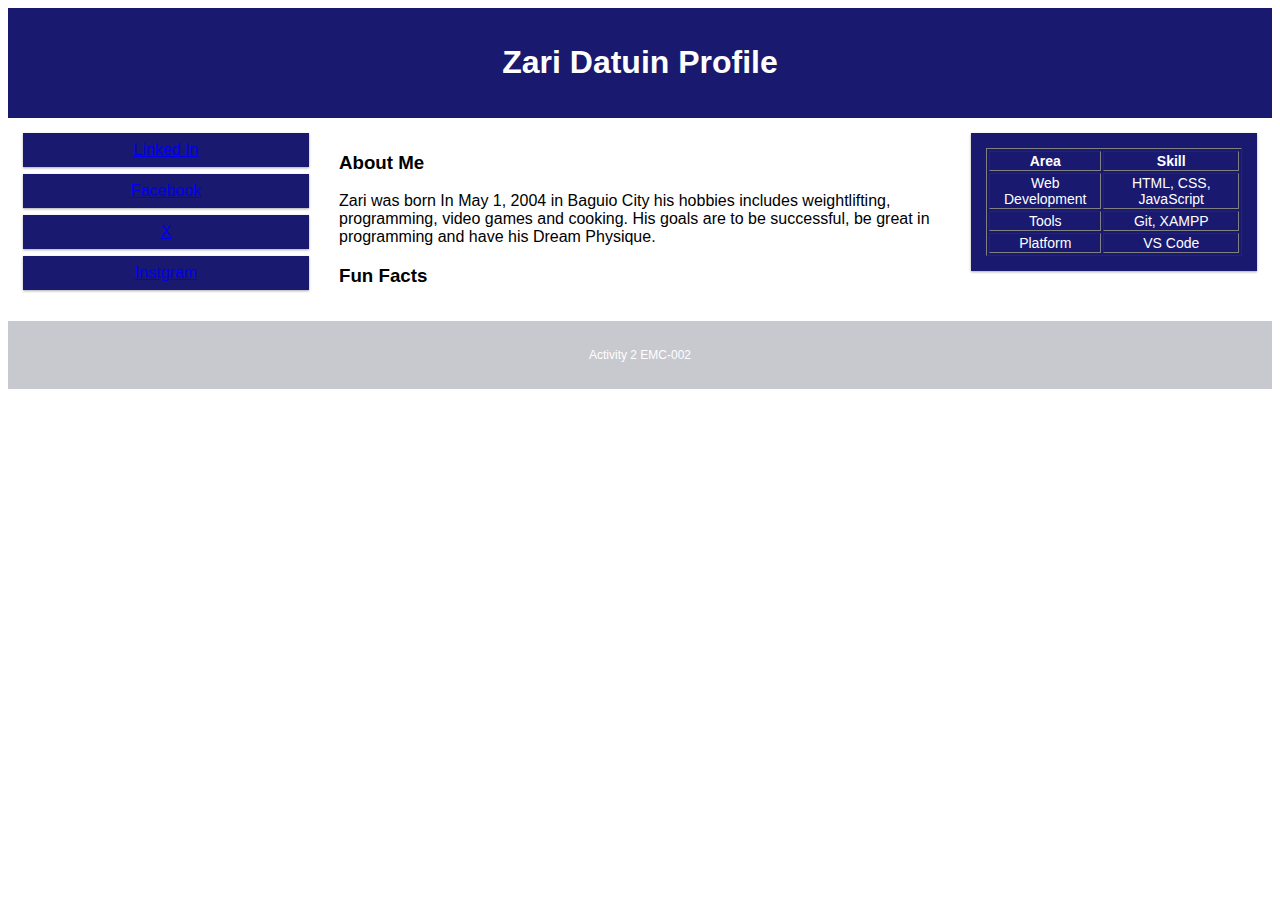
==== activity2.html @ 66c2f836 "asd" ====
<!DOCTYPE html>
<html>
<head>
<meta name="viewport" content="width=device-width, initial-scale=1.0">
<link rel="stylesheet" href="responsive.css">
</head>
<body>

<div class="header">
  <h1>Zari Datuin Profile</h1>
</div>

<div class="row">
  <div class="col-3 menu">
    <ul>
      <li><a href="https://Linkedin.com/zaridatuin" target="_blank">Linked In</a></li>
      <li><a href="https://facebook.com/z.datuin" target="_blank">Facebook</a></li>
      <li><a href="https://x.com/zaridatuin" target="_blank">X</a></li>
      <li><a href="https://instagram.com/z.datuin" target="_blank">Instgram</a></li>
    </ul>
  </div>

  <div class="col-6">
    <h3>About Me</h3>
    <p>Zari was born In May 1, 2004 in Baguio City his hobbies includes weightlifting, programming, video games and cooking.
        His goals are to be successful, be great in programming and have his Dream Physique.</p>

    <h3>Fun Facts</h3>
  </div>

  <div class="col-3">
    <div class="aside">
        <table border="1">
        
            <tr>
                <th>Area</th>
                <th>Skill</th>
            </tr>
            <tr>
                <td>Web Development </td>
                <td>HTML, CSS, JavaScript</td>
            </tr>
            <tr>
                <td>Tools</td>
                <td>Git, XAMPP</td>
            </tr>
            <tr>
                <td>Platform</td>
                <td>VS Code</td>
            </tr>
        </table>
    </div>
  </div>
</div>

<div class="footer">
  <p>Activity 2 EMC-002</p>
</div>

</body>
</html>
---- responsive.css ----
* {
    box-sizing: border-box;
  }
  
  .row::after {
    content: "";
    clear: both;
    display: table;
  }
  
  [class*="col-"] {
    float: left;
    padding: 15px;
  }
  
  html {
    font-family: "Lucida Sans", sans-serif;
    
  }
  
  .header {
    background-color: midnightblue;
    color: #ffffff;
    padding: 15px;
    text-align: center;
  }
  
  .menu ul {
    list-style-type: none;
    
    margin: 0;
    padding: 0;
  }
  
  .menu li {

    padding: 8px;
    margin-bottom: 7px;
    background-color: midnightblue;
    color: #ffffff;
    box-shadow: 0 1px 3px rgba(0,0,0,0.12), 0 1px 2px rgba(0,0,0,0.24);
    text-align: center;
    
    
  }
  
  .menu li:hover {
    background-color: rgb(0, 0, 246);
  }
  
  .aside {
    background-color: midnightblue;
    padding: 15px;
    color: #ffffff;
    text-align: center;
    font-size: 14px;
    box-shadow: 0 1px 3px rgba(0,0,0,0.12), 0 1px 2px rgba(0,0,0,0.24);
  }
  
  .footer {
    background-color: rgb(200, 200, 207);
    color: #ffffff;
    text-align: center;
    font-size: 12px;
    padding: 15px;
  }
  
 
  [class*="col-"] {
    width: 100%;
  }
  
  @media only screen and (min-width: 768px) {
    /* For desktop: */
    .col-1 {width: 8.33%;}
    .col-2 {width: 16.66%;}
    .col-3 {width: 25%;}
    .col-4 {width: 33.33%;}
    .col-5 {width: 41.66%;}
    .col-6 {width: 50%;}
    .col-7 {width: 58.33%;}
    .col-8 {width: 66.66%;}
    .col-9 {width: 75%;}
    .col-10 {width: 83.33%;}
    .col-11 {width: 91.66%;}
    .col-12 {width: 100%;}
  }
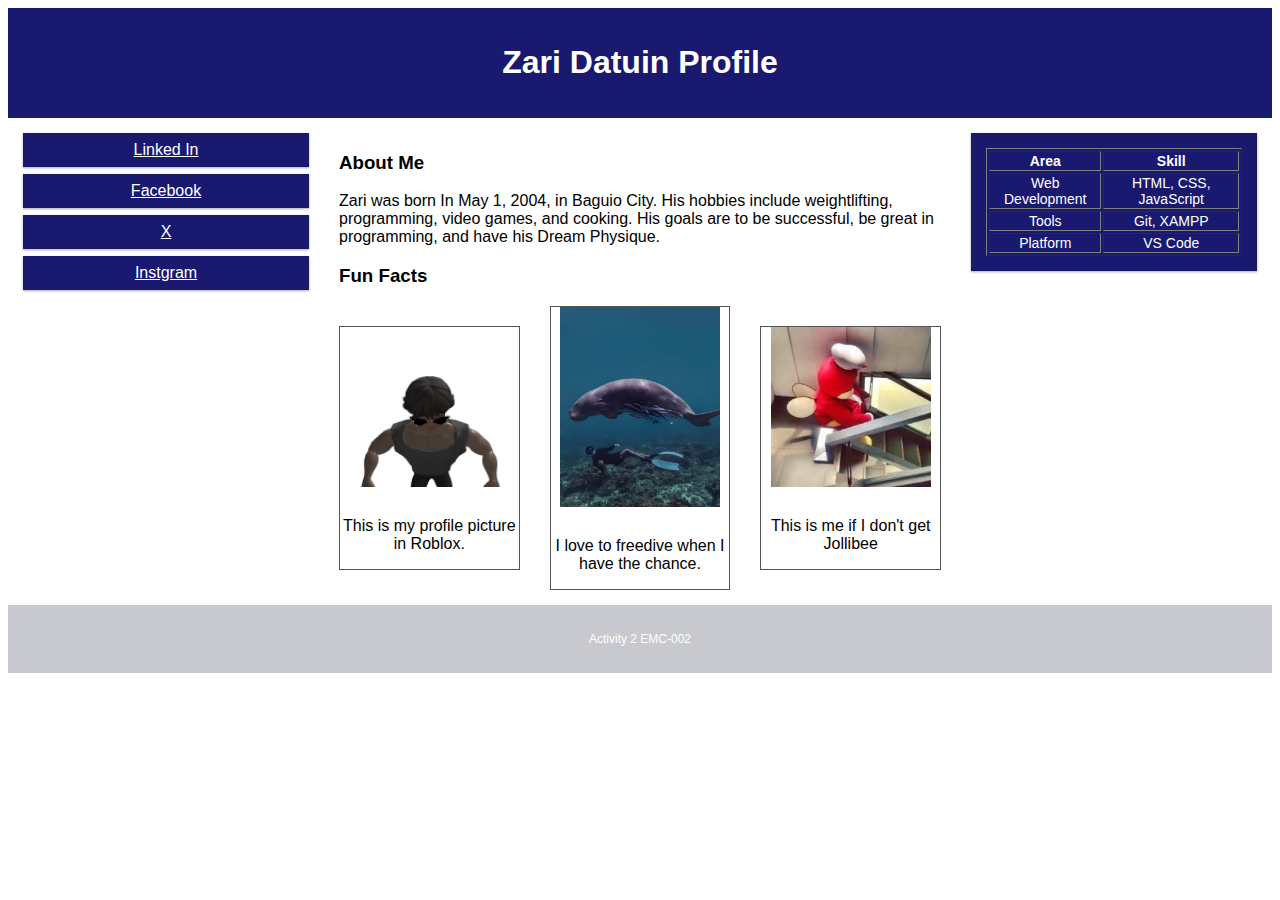
==== commit 57cc6ebf: "asd" ====
--- a/activity2.html
+++ b/activity2.html
@@ -1,61 +1,202 @@
 <!DOCTYPE html>
-<html>
+<html lang="en">
 <head>
-<meta name="viewport" content="width=device-width, initial-scale=1.0">
-<link rel="stylesheet" href="responsive.css">
+    <meta name="viewport" content="width=device-width, initial-scale=1.0">
+   
+    <style>
+       *{
+    box-sizing: border-box;
+  }
+  
+  .row::after {
+    content: "";
+    clear: both;
+    display: table;
+  }
+  
+  [class*="col-"] {
+    float: left;
+    padding: 15px;
+  }
+  
+  html {
+    font-family: "Lucida Sans", sans-serif;
+    
+  }
+  
+  .header {
+    background-color: midnightblue;
+    color: #ffffff;
+    padding: 15px;
+    text-align: center;
+  }
+  
+  .menu ul {
+    list-style-type: none;
+    
+    margin: 0;
+    padding: 0;
+  }
+
+  .menu a {
+    color: #ffffff;
+  }
+  .container{
+    display: flex;
+    flex-direction: row;
+    justify-content: space-between;
+    align-items: center;
+    flex-wrap: wrap;
+}
+
+
+  .container img {
+  
+  max-width: 100%;
+  height: auto;
+  margin-bottom: 10px;
+}
+    
+
+
+.container div {
+  border: 1px solid #555;
+    width: 30%;
+    text-align: center;
+}
+  .menu li {
+
+    padding: 8px;
+    margin-bottom: 7px;
+    background-color: midnightblue;
+    color: #ffffff;
+    box-shadow: 0 1px 3px rgba(0,0,0,0.12), 0 1px 2px rgba(0,0,0,0.24);
+    text-align: center;
+    
+    
+  }
+  
+  .menu li:hover {
+    background-color: rgb(0, 0, 246);
+  }
+  
+  .aside {
+    background-color: midnightblue;
+    padding: 15px;
+    color: #ffffff;
+    text-align: center;
+    font-size: 14px;
+    box-shadow: 0 1px 3px rgba(0,0,0,0.12), 0 1px 2px rgba(0,0,0,0.24);
+  }
+  
+  .footer {
+    background-color: rgb(200, 200, 207);
+    color: #ffffff;
+    text-align: center;
+    font-size: 12px;
+    padding: 15px;
+  }
+  
+ 
+  [class*="col-"] {
+    width: 100%;
+  }
+  table{
+    overflow-x:auto;
+  }
+  
+  @media only screen and (min-width: 768px) {
+    /* For desktop: */
+    .col-1 {width: 8.33%;}
+    .col-2 {width: 16.66%;}
+    .col-3 {width: 25%;}
+    .col-4 {width: 33.33%;}
+    .col-5 {width: 41.66%;}
+    .col-6 {width: 50%;}
+    .col-7 {width: 58.33%;}
+    .col-8 {width: 66.66%;}
+    .col-9 {width: 75%;}
+    .col-10 {width: 83.33%;}
+    .col-11 {width: 91.66%;}
+    .col-12 {width: 100%;}
+  }
+    </style>
+    
 </head>
+
 <body>
 
-<div class="header">
-  <h1>Zari Datuin Profile</h1>
-</div>
-
-<div class="row">
-  <div class="col-3 menu">
-    <ul>
-      <li><a href="https://Linkedin.com/zaridatuin" target="_blank">Linked In</a></li>
-      <li><a href="https://facebook.com/z.datuin" target="_blank">Facebook</a></li>
-      <li><a href="https://x.com/zaridatuin" target="_blank">X</a></li>
-      <li><a href="https://instagram.com/z.datuin" target="_blank">Instgram</a></li>
-    </ul>
-  </div>
-
-  <div class="col-6">
-    <h3>About Me</h3>
-    <p>Zari was born In May 1, 2004 in Baguio City his hobbies includes weightlifting, programming, video games and cooking.
-        His goals are to be successful, be great in programming and have his Dream Physique.</p>
-
-    <h3>Fun Facts</h3>
-  </div>
-
-  <div class="col-3">
-    <div class="aside">
-        <table border="1">
-        
-            <tr>
-                <th>Area</th>
-                <th>Skill</th>
-            </tr>
-            <tr>
-                <td>Web Development </td>
-                <td>HTML, CSS, JavaScript</td>
-            </tr>
-            <tr>
-                <td>Tools</td>
-                <td>Git, XAMPP</td>
-            </tr>
-            <tr>
-                <td>Platform</td>
-                <td>VS Code</td>
-            </tr>
-        </table>
+    <div class="header">
+        <h1>Zari Datuin Profile</h1>
     </div>
-  </div>
-</div>
-
-<div class="footer">
-  <p>Activity 2 EMC-002</p>
-</div>
+
+    <div class="row">
+        <div class="col-3 menu">
+            <ul>
+                <li><a href="https://Linkedin.com/zaridatuin" target="_blank">Linked In</a></li>
+                <li><a href="https://facebook.com/z.datuin" target="_blank">Facebook</a></li>
+                <li><a href="https://x.com/zaridatuin" target="_blank">X</a></li>
+                <li><a href="https://instagram.com/z.datuin" target="_blank">Instgram</a></li>
+            </ul>
+        </div>
+
+        <div class="col-6">
+            <h3>About Me</h3>
+            <p>Zari was born In May 1, 2004, in Baguio City. His hobbies include weightlifting, programming, video games, and cooking. His goals are to be successful, be great in programming, and have his Dream Physique.</p>
+
+            <h3>Fun Facts</h3>
+
+          <div class="container">
+            <div>
+
+                <img src="noFilter.png" alt="Image 1"width="160px" 
+                height="170px">
+                <p>This is my profile picture in Roblox.</p>
+            </div>
+
+          
+            <div>
+                <img src="freedive.png" alt="Image 2" width="160px" 
+                height="170px">
+                <p>I love to freedive when I have the chance.</p>
+            </div>
+
+           
+            <div>
+                <img src="IMG_6688.JPG" alt="Image 3" width="160px" 
+                height="170px">
+                <p>This is me if I don't get Jollibee</p>
+            </div>
+          </div>
+        </div>
+
+        <div class="col-3">
+            <div class="aside">
+                <table border="1">
+                    <tr>
+                        <th>Area</th>
+                        <th>Skill</th>
+                    </tr>
+                    <tr>
+                        <td>Web Development </td>
+                        <td>HTML, CSS, JavaScript</td>
+                    </tr>
+                    <tr>
+                        <td>Tools</td>
+                        <td>Git, XAMPP</td>
+                    </tr>
+                    <tr>
+                        <td>Platform</td>
+                        <td>VS Code</td>
+                    </tr>
+                </table>
+            </div>
+        </div>
+    </div>
+
+    <div class="footer">
+        <p>Activity 2 EMC-002</p>
+    </div>
 
 </body>
 </html>
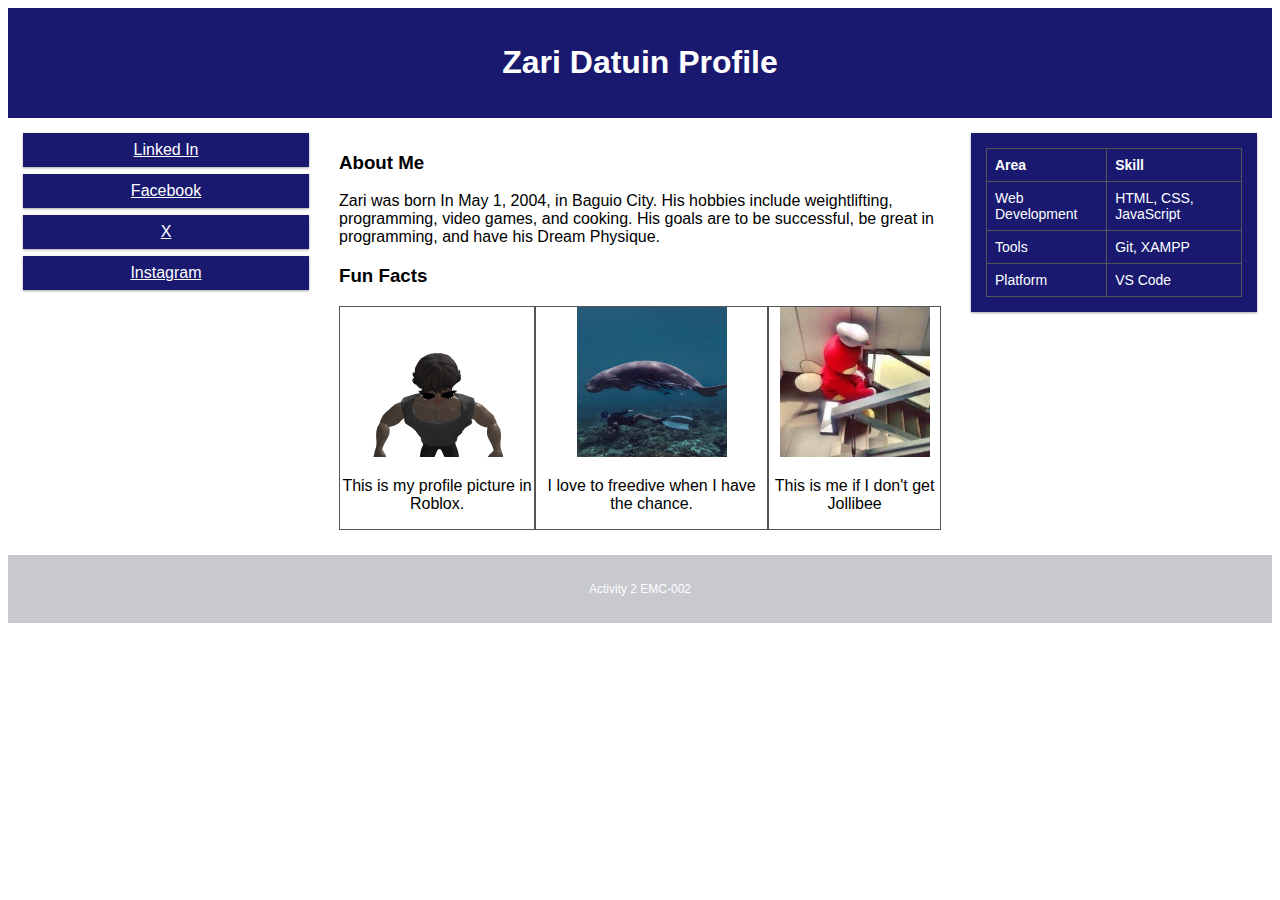
==== commit 3978e8b6: "asd" ====
--- a/activity2.html
+++ b/activity2.html
@@ -4,109 +4,104 @@
     <meta name="viewport" content="width=device-width, initial-scale=1.0">
    
     <style>
-       *{
-    box-sizing: border-box;
-  }
-  
-  .row::after {
-    content: "";
-    clear: both;
-    display: table;
-  }
-  
-  [class*="col-"] {
-    float: left;
-    padding: 15px;
-  }
-  
-  html {
-    font-family: "Lucida Sans", sans-serif;
-    
-  }
-  
-  .header {
-    background-color: midnightblue;
-    color: #ffffff;
-    padding: 15px;
-    text-align: center;
-  }
-  
-  .menu ul {
-    list-style-type: none;
-    
-    margin: 0;
-    padding: 0;
-  }
+      * {
+          box-sizing: border-box;
+      }
 
-  .menu a {
-    color: #ffffff;
-  }
-  .container{
-    display: flex;
-    flex-direction: row;
-    justify-content: space-between;
-    align-items: center;
-    flex-wrap: wrap;
-}
+      .row::after {
+          content: "";
+          clear: both;
+          display: table;
+      }
 
+      [class*="col-"] {
+          float: left;
+          padding: 15px;
+          width: 100%;
+      }
 
-  .container img {
-  
-  max-width: 100%;
-  height: auto;
-  margin-bottom: 10px;
-}
-    
+      html {
+          font-family: "Lucida Sans", sans-serif;
+      }
 
+      .header {
+          background-color: midnightblue;
+          color: #ffffff;
+          padding: 15px;
+          text-align: center;
+      }
 
-.container div {
-  border: 1px solid #555;
-    width: 30%;
-    text-align: center;
-}
-  .menu li {
+      .menu ul {
+          list-style-type: none;
+          margin: 0;
+          padding: 0;
+      }
 
-    padding: 8px;
-    margin-bottom: 7px;
-    background-color: midnightblue;
-    color: #ffffff;
-    box-shadow: 0 1px 3px rgba(0,0,0,0.12), 0 1px 2px rgba(0,0,0,0.24);
-    text-align: center;
-    
-    
-  }
-  
-  .menu li:hover {
-    background-color: rgb(0, 0, 246);
-  }
-  
-  .aside {
-    background-color: midnightblue;
-    padding: 15px;
-    color: #ffffff;
-    text-align: center;
-    font-size: 14px;
-    box-shadow: 0 1px 3px rgba(0,0,0,0.12), 0 1px 2px rgba(0,0,0,0.24);
-  }
-  
-  .footer {
-    background-color: rgb(200, 200, 207);
-    color: #ffffff;
-    text-align: center;
-    font-size: 12px;
-    padding: 15px;
-  }
-  
- 
-  [class*="col-"] {
-    width: 100%;
-  }
-  table{
-    overflow-x:auto;
-  }
-  
+      .menu a {
+          color: #ffffff;
+      }
+
+      .container {
+          display: flex;
+
+      }
+
+      img {
+          width: 100%;
+          width: 150px;
+          height: 150px;
+          border: 1px #555;
+          
+      }
+
+      .container div {
+          border: 1px solid #555;
+          text-align: center;
+          margin-bottom: 10px;
+      }
+
+      .menu li {
+          padding: 8px;
+          margin-bottom: 7px;
+          background-color: midnightblue;
+          color: #ffffff;
+          box-shadow: 0 1px 3px rgba(0,0,0,0.12), 0 1px 2px rgba(0,0,0,0.24);
+          text-align: center;
+      }
+
+      .menu li:hover {
+          background-color: rgb(0, 0, 246);
+      }
+
+      .aside {
+          background-color: midnightblue;
+          padding: 15px;
+          color: #ffffff;
+          text-align: center;
+          font-size: 14px;
+          box-shadow: 0 1px 3px rgba(0,0,0,0.12), 0 1px 2px rgba(0,0,0,0.24);
+      }
+
+      .footer {
+          background-color: rgb(200, 200, 207);
+          color: #ffffff;
+          text-align: center;
+          font-size: 12px;
+          padding: 15px;
+      }
+
+      table {
+          width: 100%;
+          border-collapse: collapse;
+          overflow-x: auto;
+      }
+
+      th, td {
+          border: 1px solid #555;
+          padding: 8px;
+          text-align: left;
+      }
   @media only screen and (min-width: 768px) {
-    /* For desktop: */
     .col-1 {width: 8.33%;}
     .col-2 {width: 16.66%;}
     .col-3 {width: 25%;}
@@ -136,7 +131,7 @@
                 <li><a href="https://Linkedin.com/zaridatuin" target="_blank">Linked In</a></li>
                 <li><a href="https://facebook.com/z.datuin" target="_blank">Facebook</a></li>
                 <li><a href="https://x.com/zaridatuin" target="_blank">X</a></li>
-                <li><a href="https://instagram.com/z.datuin" target="_blank">Instgram</a></li>
+                <li><a href="https://instagram.com/z.datuin" target="_blank">Instagram</a></li>
             </ul>
         </div>
 
@@ -149,22 +144,22 @@
           <div class="container">
             <div>
 
-                <img src="noFilter.png" alt="Image 1"width="160px" 
-                height="170px">
+                <img src="noFilter.png" alt="Image 1"width="160" 
+                height="170">
                 <p>This is my profile picture in Roblox.</p>
             </div>
 
           
             <div>
-                <img src="freedive.png" alt="Image 2" width="160px" 
-                height="170px">
+                <img src="freedive.png" alt="Image 2" width="160" 
+                height="170">
                 <p>I love to freedive when I have the chance.</p>
             </div>
 
            
             <div>
-                <img src="IMG_6688.JPG" alt="Image 3" width="160px" 
-                height="170px">
+                <img src="IMG_6688.JPG" alt="Image 3" width="160" 
+                height="170">
                 <p>This is me if I don't get Jollibee</p>
             </div>
           </div>
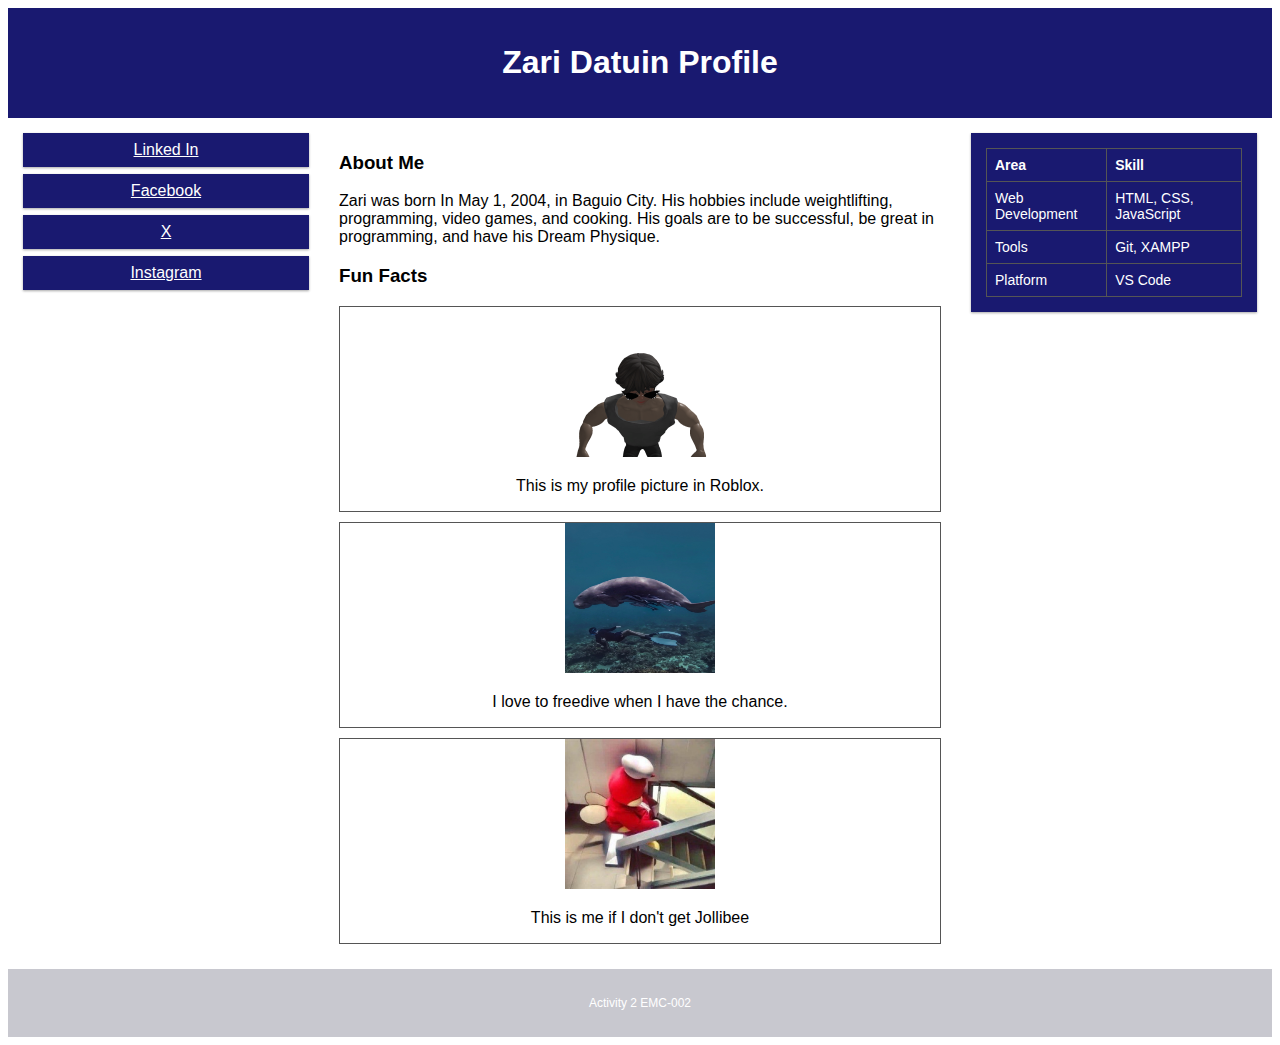
==== commit 32cdf130: "asd" ====
--- a/activity2.html
+++ b/activity2.html
@@ -41,10 +41,7 @@
           color: #ffffff;
       }
 
-      .container {
-          display: flex;
-
-      }
+     
 
       img {
           width: 100%;
